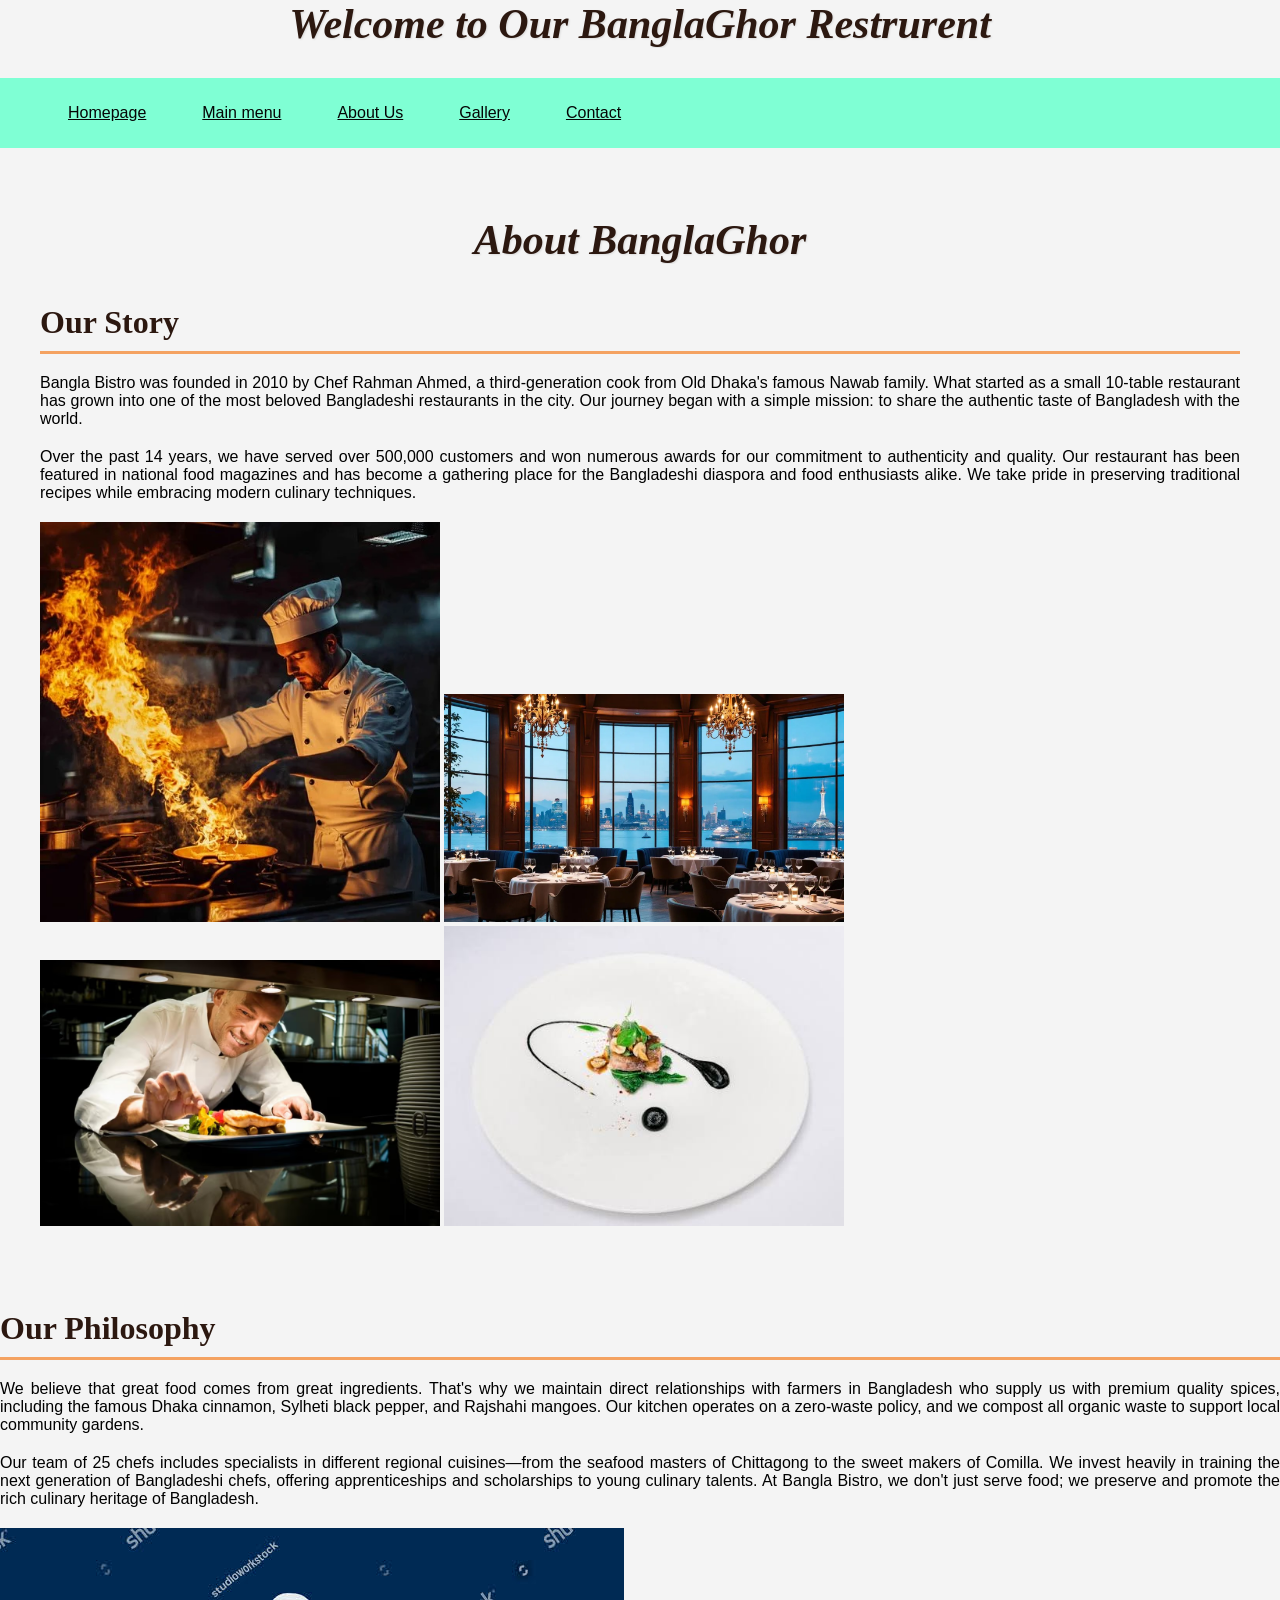
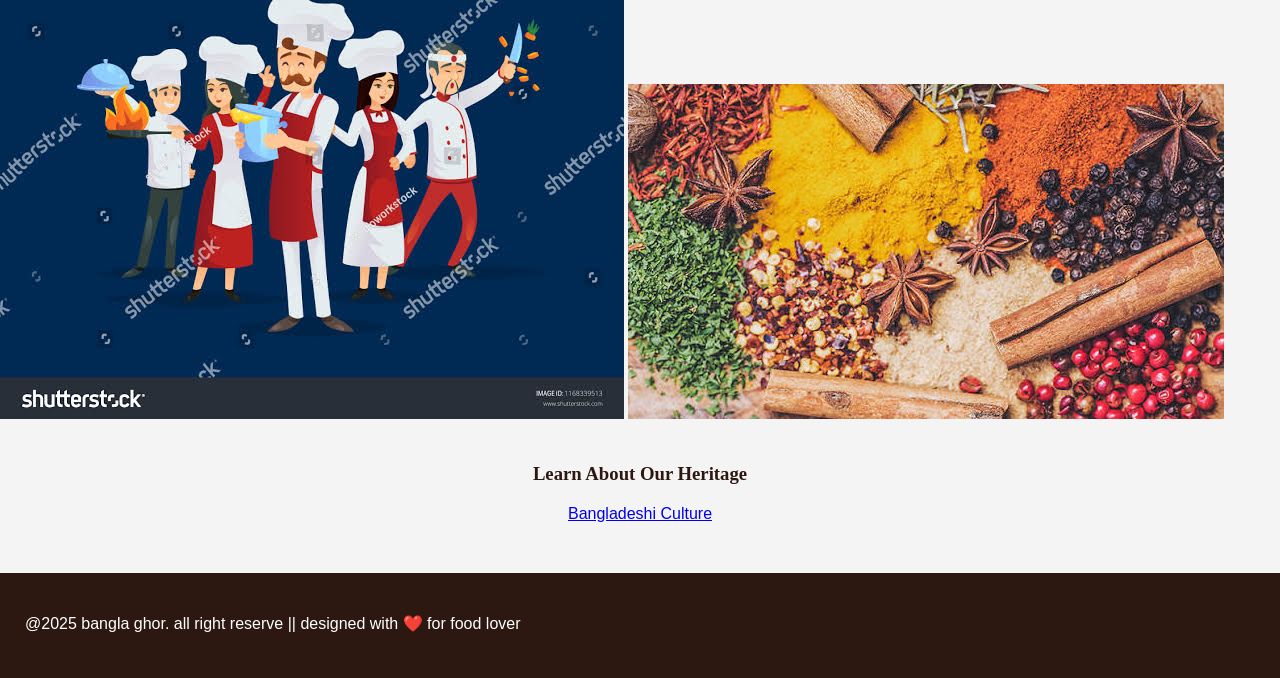
==== about.html @ 5531b3b2 "first commit" ====
<html lang="en">
<head>
    <meta charset="UTF-8">
    <meta name="viewport" content="width=device-width, initial-scale=1.0">
    <title>Document</title>
    <link rel="stylesheet" href="style.css">
</head>
<body>

    <h1> Welcome to Our BanglaGhor Restrurent  </h1>
    <ul>
        <li><a href="index.html"> Homepage</a></li>
        <li><a href="menu.html">Main menu</a></li>
        <li><a href="about.html">About Us</a></li>
        <li><a href="gallery.html">Gallery</a></li>
        <li><a href="contact.html">Contact</a></li>
    </ul>
    <div class="container">
        <h1>About BanglaGhor</h1>

        <h2>Our Story</h2>
        <p>Bangla Bistro was founded in 2010 by Chef Rahman Ahmed, a third-generation cook from 
            Old Dhaka's famous Nawab family. What started as a small 10-table restaurant has grown 
            into one of the most beloved Bangladeshi restaurants in the city. Our journey began with 
            a simple mission: to share the authentic taste of Bangladesh with the world.
        </p>
        <p>
            Over the past 14 years, we have served over 500,000 customers and won numerous awards 
            for our commitment to authenticity and quality. Our restaurant has been featured in 
            national food magazines and has become a gathering place for the Bangladeshi diaspora 
            and food enthusiasts alike. We take pride in preserving traditional recipes while 
            embracing modern culinary techniques.
        </p>
         <div class="image-container">
            <img src="chef-cooking.webp" alt="Chef Cooking" width="400">
            <img src="dining.png" alt="dining" width="400">
            <img src="fine-dining.avif" alt="fine dining" width="400">
            <img src="ffood.jpg" alt="food" width="400">
         </div>
          </div>

        <h2>Our Philosophy</h2>
        <p>
            We believe that great food comes from great ingredients. That's why we maintain direct 
            relationships with farmers in Bangladesh who supply us with premium quality spices, 
            including the famous Dhaka cinnamon, Sylheti black pepper, and Rajshahi mangoes. Our 
            kitchen operates on a zero-waste policy, and we compost all organic waste to support 
            local community gardens.
        </p>
        <p>
            Our team of 25 chefs includes specialists in different regional cuisines—from the 
            seafood masters of Chittagong to the sweet makers of Comilla. We invest heavily in 
            training the next generation of Bangladeshi chefs, offering apprenticeships and 
            scholarships to young culinary talents. At Bangla Bistro, we don't just serve food; 
            we preserve and promote the rich culinary heritage of Bangladesh.
        </p>

        <div class="image-container">
            <img src="kteam.jpg" alt="">
            <img src="spaice.jpg" alt="">
        </div>
         <div style="text-align: center; margin-top: 40px;">
            <h3>Learn About Our Heritage</h3>
            <a href="https://en.wikipedia.org/wiki/Culture_of_Bangladesh">Bangladeshi Culture</a>
         </div>


         <footer> 
        <p>@2025 bangla ghor. all right reserve || designed with ❤️ for food lover </p>
    </footer>
</body>
</html>
---- style.css ----
ul{
    list-style-type:none;
    margin: 0px;
    padding: auto;
    overflow: hidden;
    background-color: aquamarine;
    border-color: #f4a261;
}

ul li{
float: left;
}
ul li a{
    display: block;
    color: rgb(5, 5, 5);
    text-align: center;
    padding: 26px 28px;
     border-color: #f4a261;
    

}

body {
    margin: 0;
    padding: 0;
    font-family: 'Poppins', sans-serif;
    background-color: #f4f4f4;
}

.img_code {
    margin: 30px 0;
    text-align: center;
}

.img_code img {
    max-width: 100%;
    height: auto;
    border-radius: 10px;
    box-shadow: 0 8px 16px rgba(0, 0, 0, 0.2);
    margin: 15px;
    transition: transform 0.3s ease;
}

.img_code img:hover {
    transform: scale(1.02);
}

footer {
    background-color: #2c1810;
    color: #fff;
    text-align: center;
    padding: 25px;
    margin-top: 50px;
    font-size: 14px;
    text-align: center;
}

footer a {
    color: #f4a261;
    text-decoration: none;
}

.hero {
    background-color: #bedad7;
    color: #fff;
    padding: 80px 20px;
    text-align: center;
    margin: -10px -10px 30px -10px;
}

.hero h1 {
    color: #1d1c1b;
    font-size: 52px;
    margin-bottom: 15px;
}

.hero p {
    font-size: 20px;
    color: #d2bd88;
    text-align: center;
    max-width: 700px;
    margin: 0 auto 30px auto;
}

h1{
    text-align: center;
    font-style: italic;
    overflow: hidden;
    box-shadow: #926a4a;
    text-shadow:1px 2px;
    
}

.container{
    max-width: 1200px;
    margin: 0 auto;
    padding: 40px 20px;
}
h1, h2, h3 {
    font-family: 'Playfair Display', serif; 
    color: #2c1810;
    margin-bottom: 20px;
}

h1 {
    font-size: 42px;
    text-align: center;
    margin-bottom: 30px;
    text-shadow: 1px 1px 2px rgba(0,0,0,0.1);
}

h2 {
    font-size: 32px;
    border-bottom: 3px solid #f4a261;
    padding-bottom: 10px;
    margin-top: 40px;
}
p {
    margin-bottom: 20px;
    font-size: 16px;
    text-align: justify;
}

.gallery-flex{

    display: flex;
    flex-wrap: wrap;
    justify-content: center;
    gap: 25px;
    margin-top: 30px;
   
}

.gallery-item {
    flex: 1 1 300px;
    max-width: 400px;
    background-color: #fff;
    border-radius: 12px;
    overflow: hidden;
    box-shadow: 0 6px 20px rgba(0, 0, 0, 0.15);
  
}

.gallery-item img {
    width: 100%;
    height: 250px;
    object-fit: cover;
 
}

.gallery-item p {
    padding: 15px;
    text-align: center;
    margin: 0;
    font-weight: 600;
    color: #2c1810;
  
}
.contact-wrapper {
    display: flex;
    flex-wrap: wrap;
    gap: 40px;
    margin-top: 30px;
    background-color:aqua;
    font-style: 1.2em "Fira Sans", sans-serif;
}
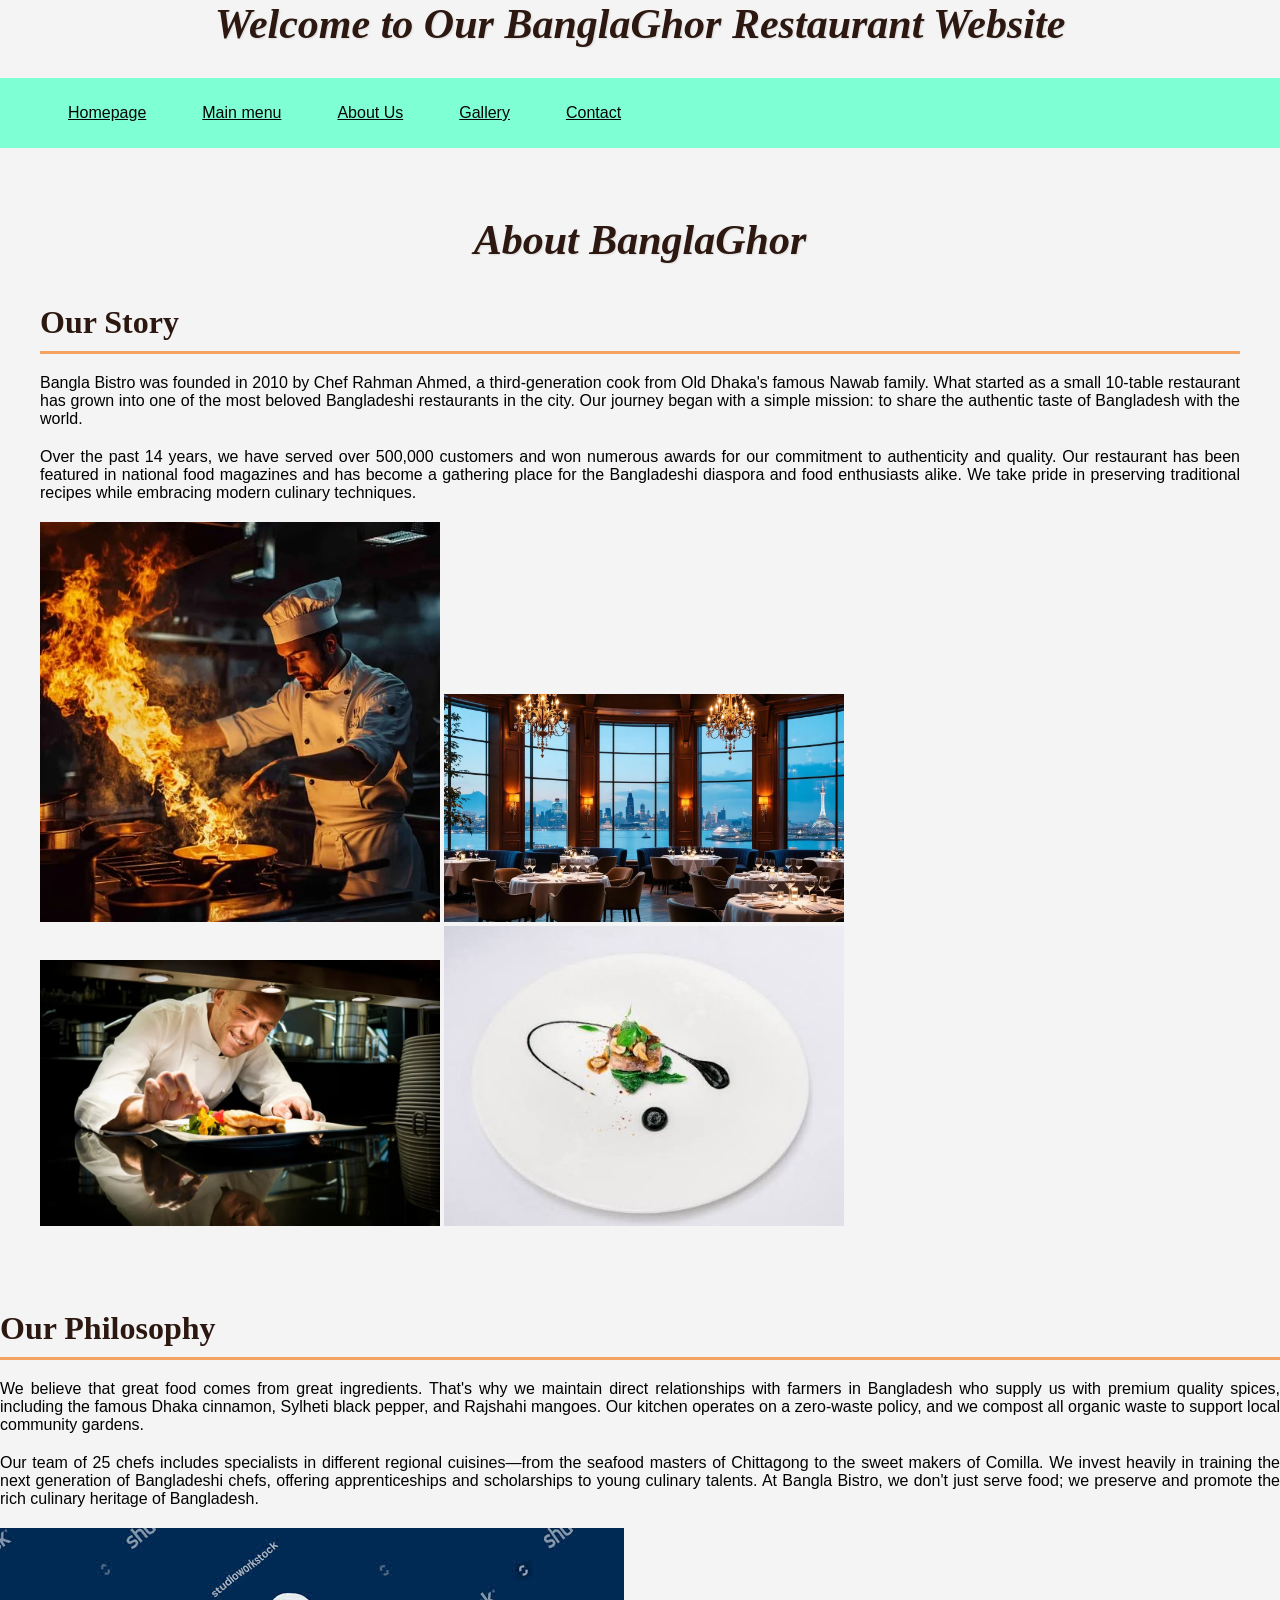
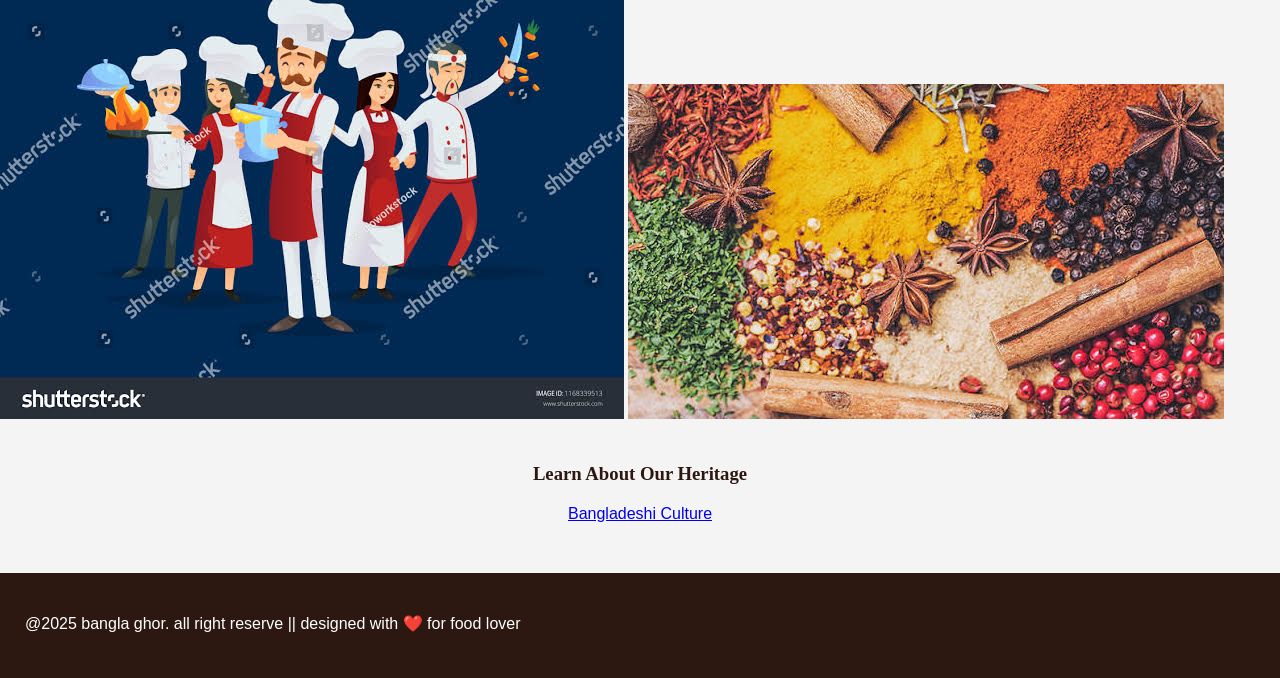
==== commit 72e2369d: "2nd commit" ====
--- a/about.html
+++ b/about.html
@@ -2,12 +2,12 @@
 <head>
     <meta charset="UTF-8">
     <meta name="viewport" content="width=device-width, initial-scale=1.0">
-    <title>Document</title>
+    <title>About Us</title>
     <link rel="stylesheet" href="style.css">
 </head>
 <body>
 
-    <h1> Welcome to Our BanglaGhor Restrurent  </h1>
+    <h1> Welcome to Our BanglaGhor Restaurant Website </h1>
     <ul>
         <li><a href="index.html"> Homepage</a></li>
         <li><a href="menu.html">Main menu</a></li>
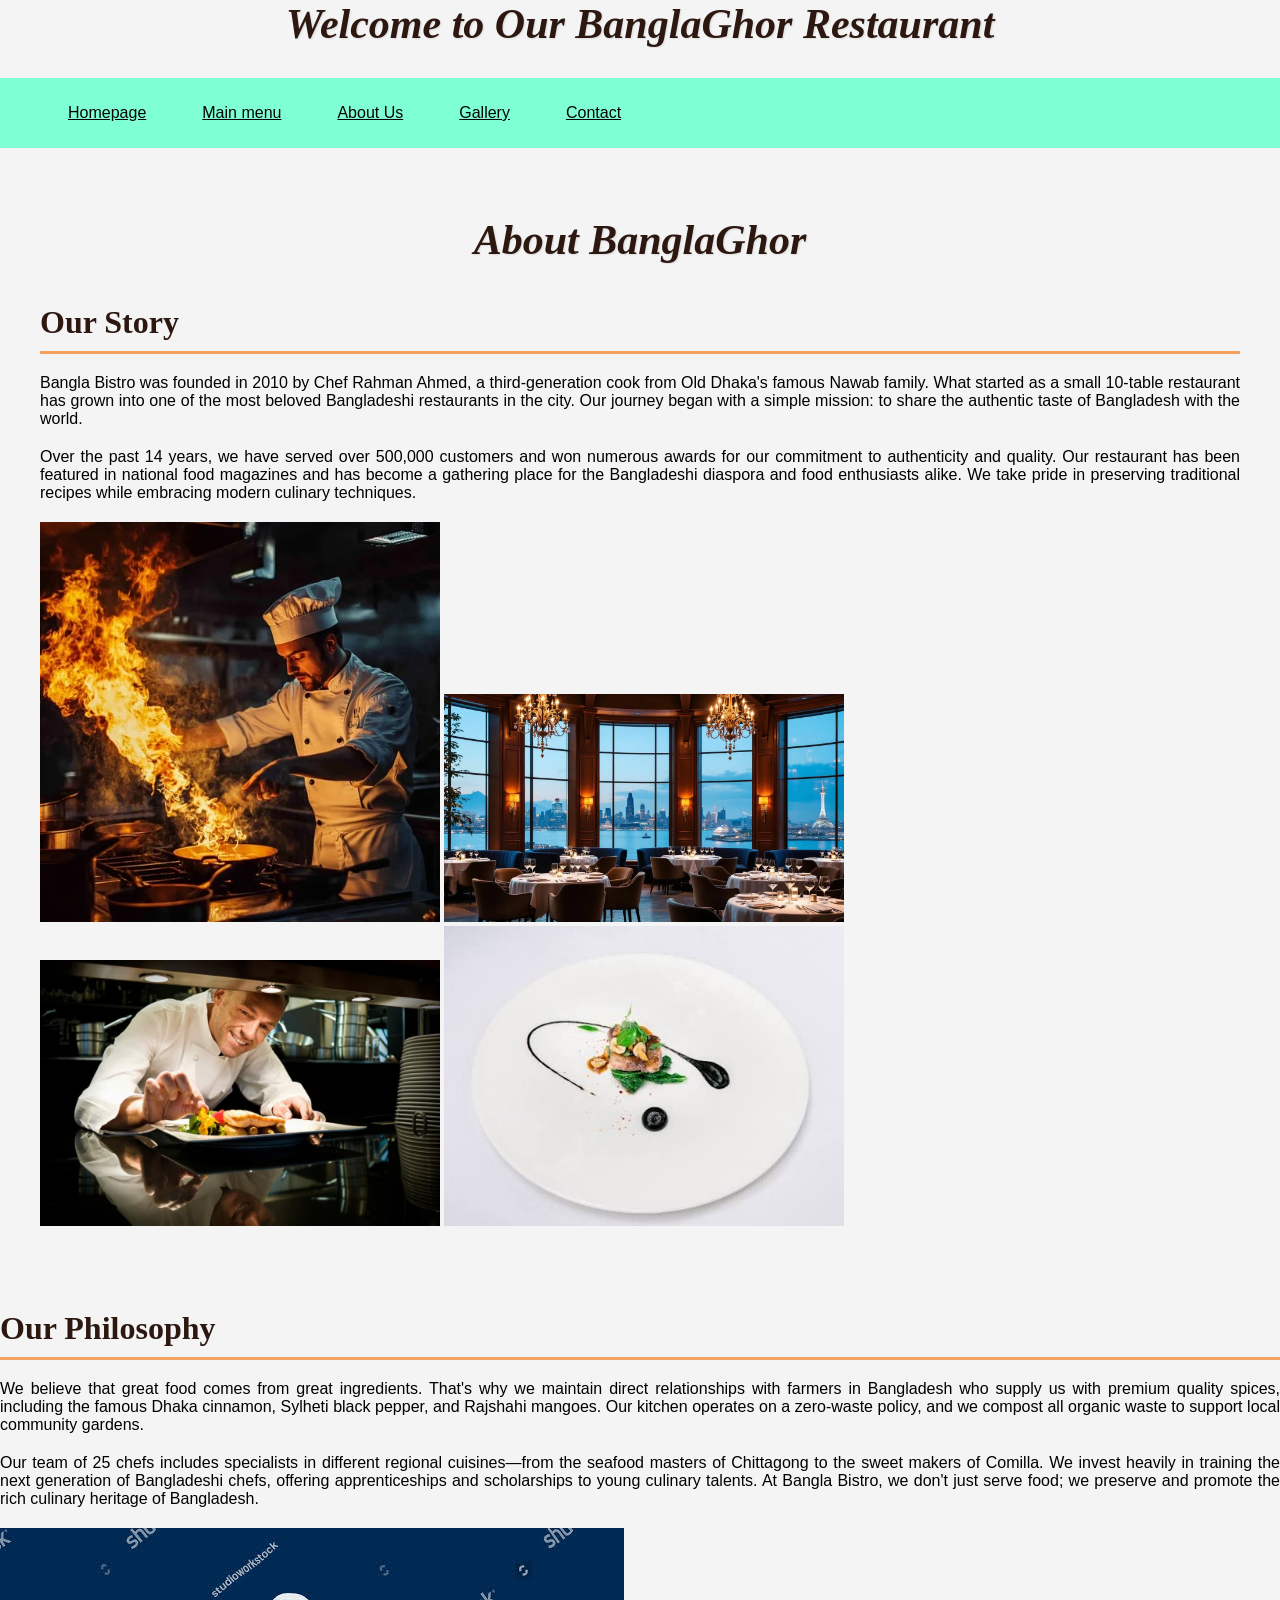
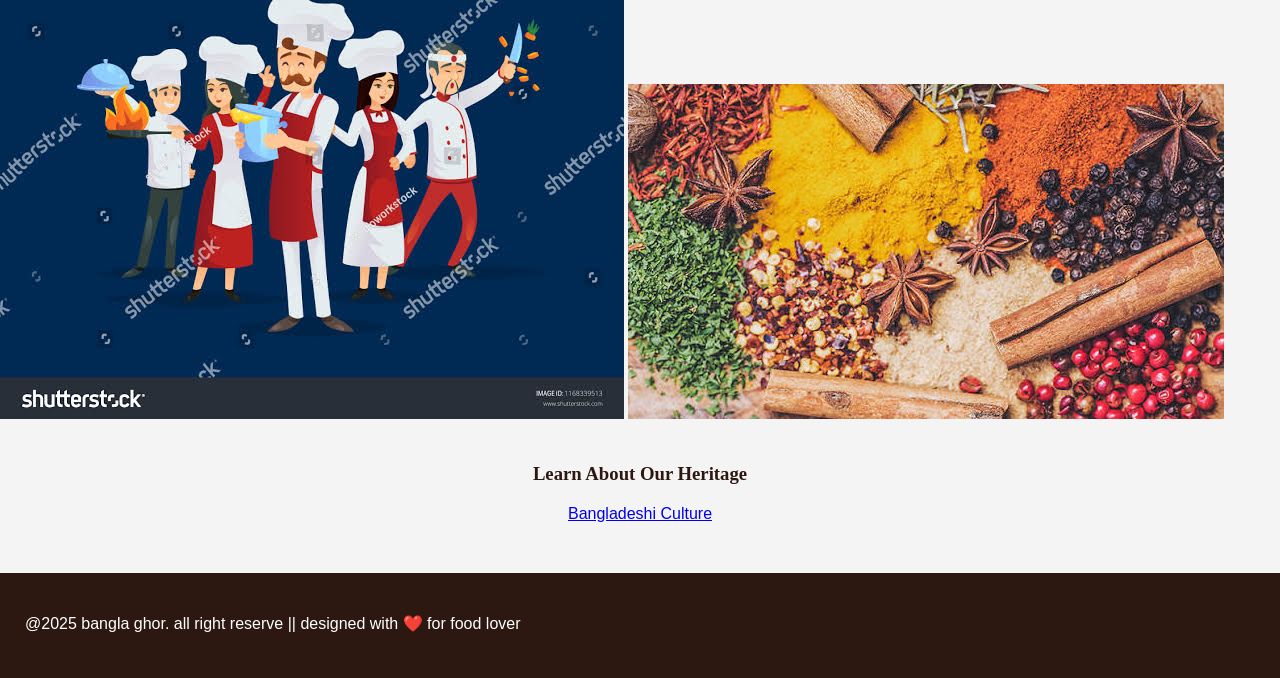
==== commit f82ee841: "3rd commit" ====
--- a/about.html
+++ b/about.html
@@ -7,7 +7,7 @@
 </head>
 <body>
 
-    <h1> Welcome to Our BanglaGhor Restaurant Website </h1>
+    <h1> Welcome to Our BanglaGhor Restaurant </h1>
     <ul>
         <li><a href="index.html"> Homepage</a></li>
         <li><a href="menu.html">Main menu</a></li>
--- a/style.css
+++ b/style.css
@@ -76,7 +76,7 @@
 
 .hero p {
     font-size: 20px;
-    color: #d2bd88;
+    color: #403f3b;
     text-align: center;
     max-width: 700px;
     margin: 0 auto 30px auto;
@@ -85,6 +85,7 @@
 h1{
     text-align: center;
     font-style: italic;
+    font-weight: bold;
     overflow: hidden;
     box-shadow: #926a4a;
     text-shadow:1px 2px;
